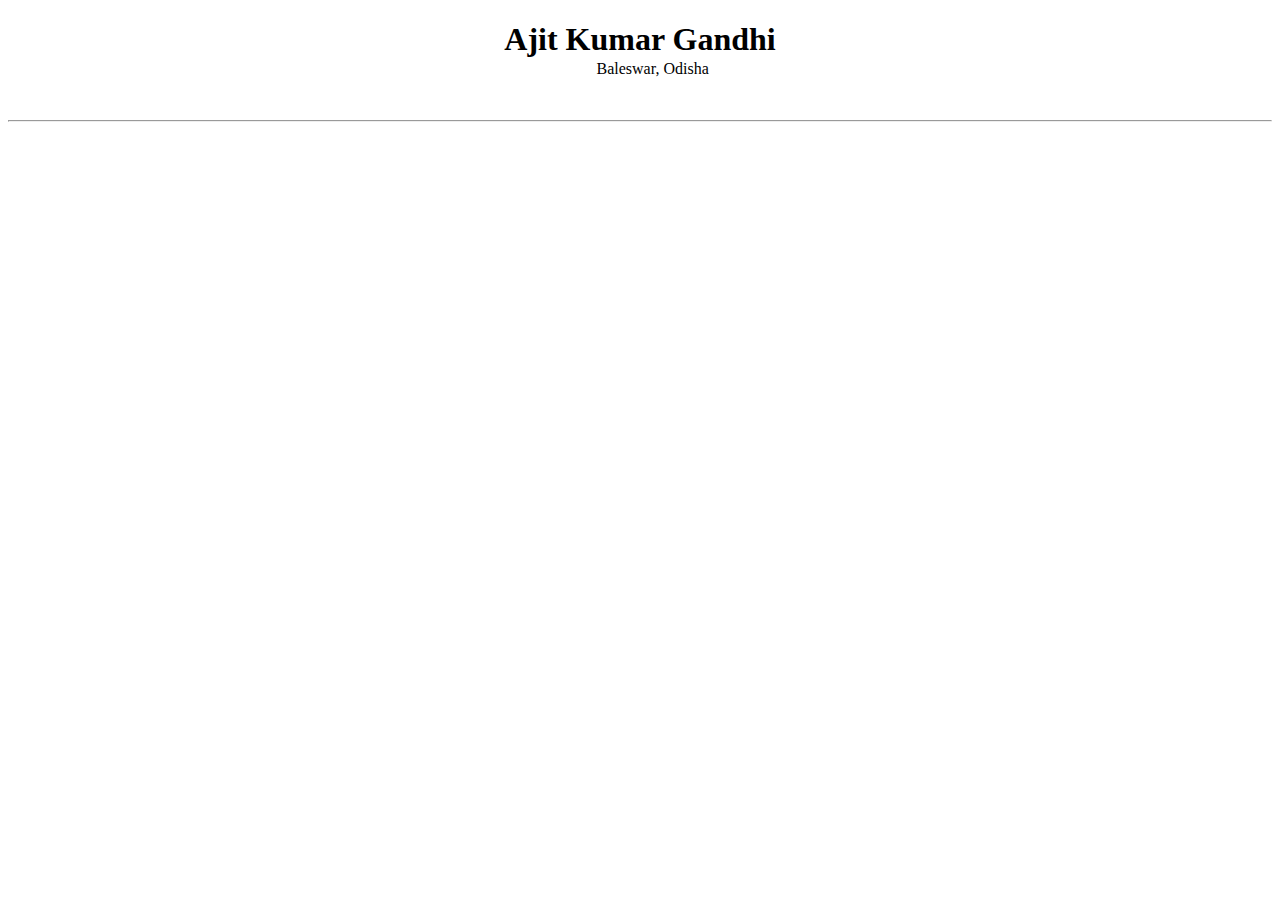
==== Day-1/Assignment.html @ ad8d640f "new changes" ====
<!DOCTYPE html>
<html lang="en">
<head>
    <meta charset="UTF-8">
    <meta name="viewport" content="width=device-width, initial-scale=1.0">
    <title>My Resume</title>
    <link rel="shortcut icon" href="https://icons8.com/icon/R9cokz2UAdyo/resume" type="image/x-icon">
    <link rel="stylesheet" href="./Assign_style.css">
    <link rel="stylesheet" href="https://cdnjs.cloudflare.com/ajax/libs/font-awesome/6.5.1/css/all.min.css" integrity="sha512-DTOQO9RWCH3ppGqcWaEA1BIZOC6xxalwEsw9c2QQeAIftl+Vegovlnee1c9QX4TctnWMn13TZye+giMm8e2LwA==" crossorigin="anonymous" referrerpolicy="no-referrer" />
</head>
<body>
    
    <header>
        <h1 class="header">Ajit Kumar Gandhi</h1>
        <p class="header">
        Baleswar, Odisha
        </p>
        <div class="header">
            <a href="telto:7205781689"><i class="fa-solid fa-phone-volume"></i></a>
            <a href="mailto:ajitkumargandhi95@gmail.com"><i class="fa-solid fa-envelope"></i></a>
            <a href="https://github.com/ajitGandhi095/CSS1"><i class="fa-brands fa-github"></i></a>
            <a href="https://www.linkedin.com/in/ajit-gandhi-74676522a/"><i class="fa-brands fa-linkedin"></i></a>
        </div>
        <hr>
    </header>

</body>
</html>
---- Day-1/Assign_style.css ----
p{
    margin-top: -20px;
    padding-left: 2%;
}
a{
    margin-top: -20px;
    padding-left: 2%;
}
.header{
    text-align: center;
}
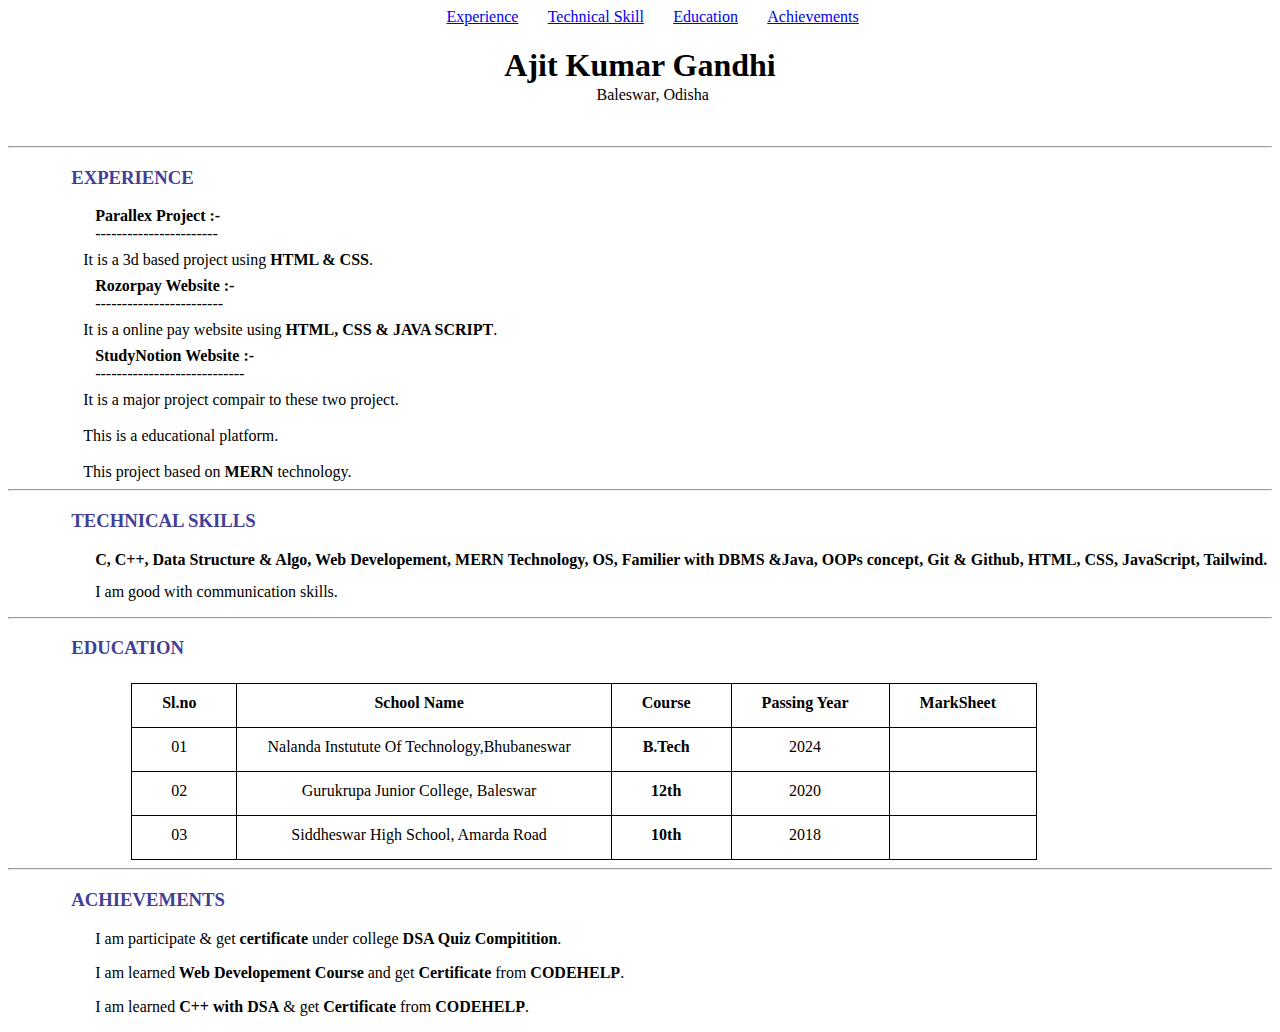
==== commit f95f6354: "Added a project" ====
--- a/Day-1/Assignment.html
+++ b/Day-1/Assignment.html
@@ -9,6 +9,12 @@
     <link rel="stylesheet" href="https://cdnjs.cloudflare.com/ajax/libs/font-awesome/6.5.1/css/all.min.css" integrity="sha512-DTOQO9RWCH3ppGqcWaEA1BIZOC6xxalwEsw9c2QQeAIftl+Vegovlnee1c9QX4TctnWMn13TZye+giMm8e2LwA==" crossorigin="anonymous" referrerpolicy="no-referrer" />
 </head>
 <body>
+     <div class="smooth">
+        <a href="#div1">Experience</a>
+        <a href="#div2">Technical Skill</a>
+        <a href="#div3">Education</a>
+        <a href="#div4">Achievements</a>
+     </div>
     
     <header>
         <h1 class="header">Ajit Kumar Gandhi</h1>
@@ -21,8 +27,99 @@
             <a href="https://github.com/ajitGandhi095/CSS1"><i class="fa-brands fa-github"></i></a>
             <a href="https://www.linkedin.com/in/ajit-gandhi-74676522a/"><i class="fa-brands fa-linkedin"></i></a>
         </div>
-        <hr>
+       <hr>
     </header>
+
+    <main>
+        <div>
+            <div id="div1">
+                <h3 style="color: rgb(65, 63, 152);">EXPERIENCE</h3>
+                <p style="margin-top: 1%;"><strong>Parallex Project :-</strong><br>
+                    <span>-----------------------</span>
+                    <p class="para1">
+                        <i class="fa-solid fa-arrow-right"></i> It is a 3d based project using <strong>HTML & CSS</strong>.
+                    </p>
+                </p>
+
+                <p style="margin-top: 1%;"><strong>Rozorpay Website :-</strong><br>
+                    <span>------------------------</span>
+                    <p class="para1">
+                        <i class="fa-solid fa-arrow-right"></i> It is a online pay website using <strong>HTML, CSS & JAVA SCRIPT</strong>.
+                    </p>
+                </p>
+                <p style="margin-top: 1%;"><strong>StudyNotion Website :-</strong><br>
+                    <span>----------------------------</span>
+                     <p class="para1">
+                        <i class="fa-solid fa-arrow-right"></i> It is a major project compair to these two project.<br><br> 
+                        <i class="fa-solid fa-arrow-right"></i> This is a educational platform.<br><br>
+                        <i class="fa-solid fa-arrow-right"></i> This project based on <strong>MERN</strong> technology.
+                     </p>
+                </p>
+                
+            </div><hr>
+
+            <div id="div2">
+                <h3 style="color: rgb(65, 63, 152);">TECHNICAL SKILLS</h3>
+                <p style="margin-top: 1%;"><i class="fa-solid fa-arrow-right"></i><strong> C, C++, Data Structure & Algo, Web Developement, MERN Technology, OS, Familier with DBMS &Java, OOPs concept, Git & Github, HTML, CSS, JavaScript, Tailwind.</strong></p><br>
+
+                <p><i class="fa-solid fa-arrow-right"></i> I am good with communication skills.</p>
+            </div><hr>
+
+            <div id="div3">
+                <h3 style="color: rgb(65, 63, 152);">EDUCATION</h3>
+                
+                <div style="margin-top: 2%; padding-left: 5%;">
+                    <table>
+                        <tr>
+                            <th>Sl.no</th>
+                            <th>School Name</th>
+                            <th>Course</th>
+                            <th>Passing Year</th>
+                            <th>MarkSheet</th>
+                        </tr>
+                        <tr>
+                            <td>01</td>
+                            <td>Nalanda Instutute Of Technology,Bhubaneswar</td>
+                            <td><strong>B.Tech</strong></td>
+                            <td>2024</td>
+                            <td><a href="./sem/6th sem.jpeg" download class="x"><i class="fa-solid fa-download"></i></a></td>
+                        </tr>
+                        <tr>
+                            <td>02</td>
+                            <td>Gurukrupa Junior College, Baleswar</td>
+                            <td><strong>12th</strong></td>
+                            <td>2020</td>
+                            <td><a href="./sem/6th sem.jpeg" download class="x"><i class="fa-solid fa-download"></i></a></td>
+                        </tr>
+                        <tr>
+                            <td>03</td>
+                            <td>Siddheswar High School, Amarda Road</td>
+                            <td><strong>10th</strong></td>
+                            <td>2018</td>
+                            <td><a href="./sem/6th sem.jpeg" download class="x"><i class="fa-solid fa-download"></i></a></td>
+                        </tr>
+                    </table>
+                </div>
+            </div><hr>
+
+            <div id="div4">
+                <h3 style="color: rgb(65, 63, 152);">ACHIEVEMENTS</h3>
+
+                <p style="margin-top: 1%;"><i class="fa-solid fa-arrow-right"></i> 
+                    I am participate & get <strong>certificate</strong> under college <strong>DSA Quiz Compitition</strong>.
+                </p>
+
+                <p style="margin-top: 1%;"><i class="fa-solid fa-arrow-right"></i> 
+                    I am learned<strong> Web Developement Course</strong> and get <strong>Certificate</strong> from <strong>CODEHELP</strong>.
+                </p>
+
+                <p style="margin-top: 1%;"><i class="fa-solid fa-arrow-right"></i> 
+                    I am learned <strong>C++ with DSA</strong> & get <strong>Certificate</strong> from <strong>CODEHELP</strong>.
+                </p>
+            </div>
+
+        </div> 
+    </main>
 
 </body>
 </html>--- a/Day-1/Assign_style.css
+++ b/Day-1/Assign_style.css
@@ -8,4 +8,36 @@
 }
 .header{
     text-align: center;
+}
+#div1{
+    padding-left: 5%;
+}
+.para1{
+    padding-top: 1%;
+    padding: 1%;
+}
+#div2{
+    padding-left: 5%;
+}
+#div3{
+    padding-left: 5%;
+}
+table, tr, td, th{
+    border: 1px solid black;
+    border-collapse: collapse;
+    text-align: center;
+    padding-top: 10px;
+    padding-bottom: 15px;
+    padding-left: 30px;
+    padding-right: 40px;
+}
+#div4{
+    padding-left: 5%;
+}
+html{
+    scroll-behavior: smooth;
+}
+.smooth{
+    text-align: center;
+    scroll-behavior: smooth;
 }